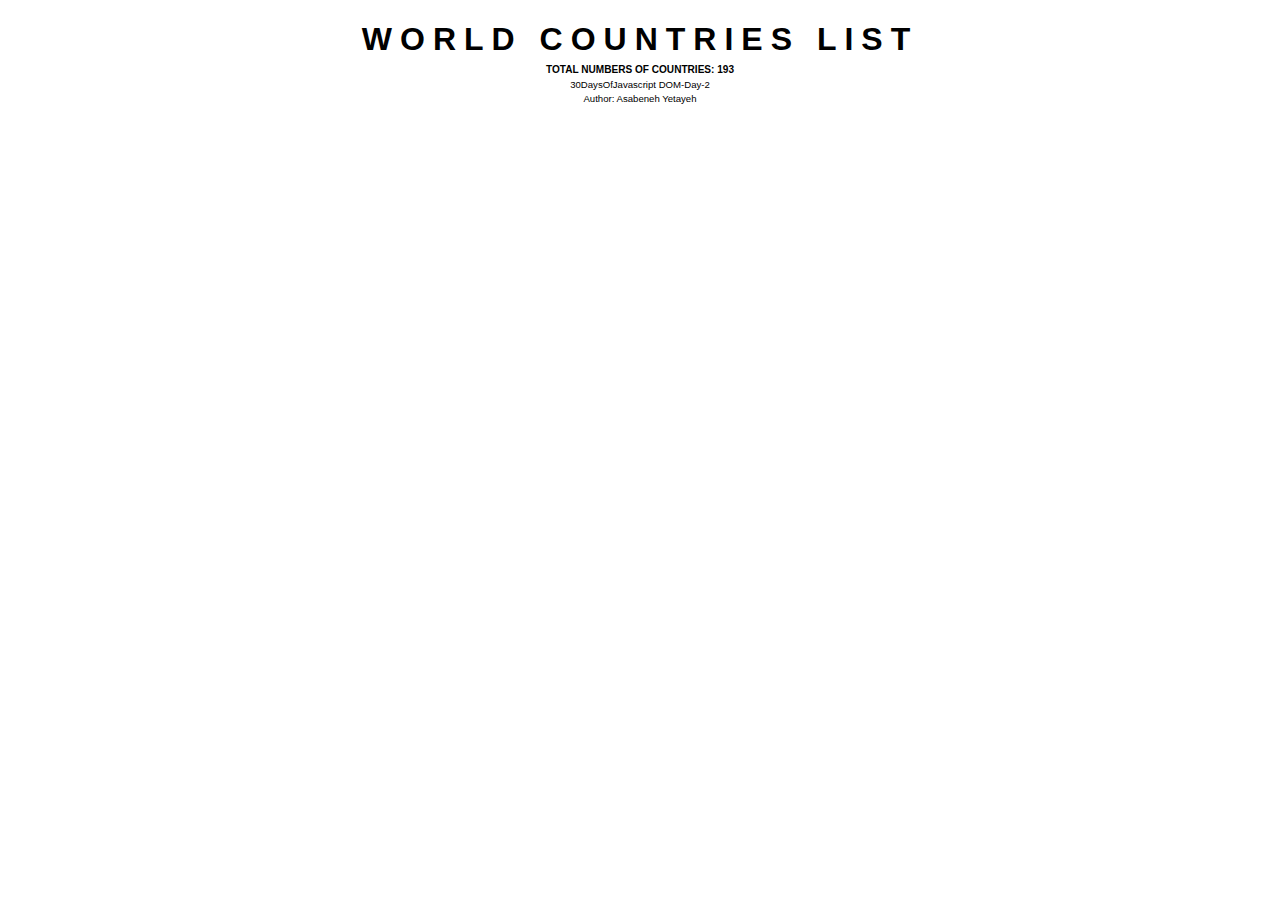
==== index.html @ 01994e41 "day22: Execrise:1" ====
<!DOCTYPE html>
<html lang="en">

<head>
    <meta charset="UTF-8">
    <meta name="viewport" content="width=device-width, initial-scale=1.0">
    <title>Document</title>
</head>

<body>
    <!-- <center style="font-family: cursive  ; margin-top: 2rem;">
        30 days of Javascript
        <br> Open your console
    </center> -->

    <!-- <script src="./day 01/script.js"></script> -->
    <!-- <script src="./day 01/variable.js"></script> -->
    <!-- <script src="./day 04/script.js"></script> -->
    <!-- <script src="./day 05/script.js"></script> -->
    <!-- <script src="./day 05/main.js"></script> -->
    <!-- <script src="./day 06/script.js" "></script> -->
    <!-- <script src="./day 07/script.js"></script> -->
    <!-- <script src="./day 08/script.js"></script> -->
    <!-- <script src="./day 09/script.js"></script> -->
    <!-- <script src="./day 12/script.js"></script> -->
    <!-- <script src="./day 13/script.js"></script> -->
    <!-- <p>A lion was once sleeping in the jungle when a mouse started running up and down his body just for fun. This disturbed the lion’s sleep, and he woke up quite angry. He was about to eat the mouse when the mouse desperately requested the lion to set him free. “I promise you, I will be of great help to you someday if you save me.” The lion laughed at the mouse’s confidence and let him go.</p>
    <p id="id1">One day, a few hunters came into the forest and took the lion with them. They tied him up against a tree. The lion was struggling to get out and started to whimper. Soon, the mouse walked past and noticed the lion in trouble. Quickly, he ran and gnawed on the ropes to set the lion free. Both of them sped off into the jungle.</p>
    <p id="id2">One day, king Akbar asked a question in his court that left everyone in the courtroom puzzled. As they all tried to figure out the answer, Birbal walked in and asked what the matter was. They repeated the question to him.</p>
    <p id="id3">A boy named Raj was upset because he had done poorly in his English test. He was sitting in his room when his grandmother came and comforted him. His grandmother sat beside him and gave him a pencil. Raj looked at his grandma puzzled, and said he didn’t deserve a pencil after his perfor</p>
    
    <h1>2</h1> -->
    <!-- <script src="./day 21/script.js"></script> -->
    
    <script src="./day 22/script.js">
    </script>


</body>

</html>
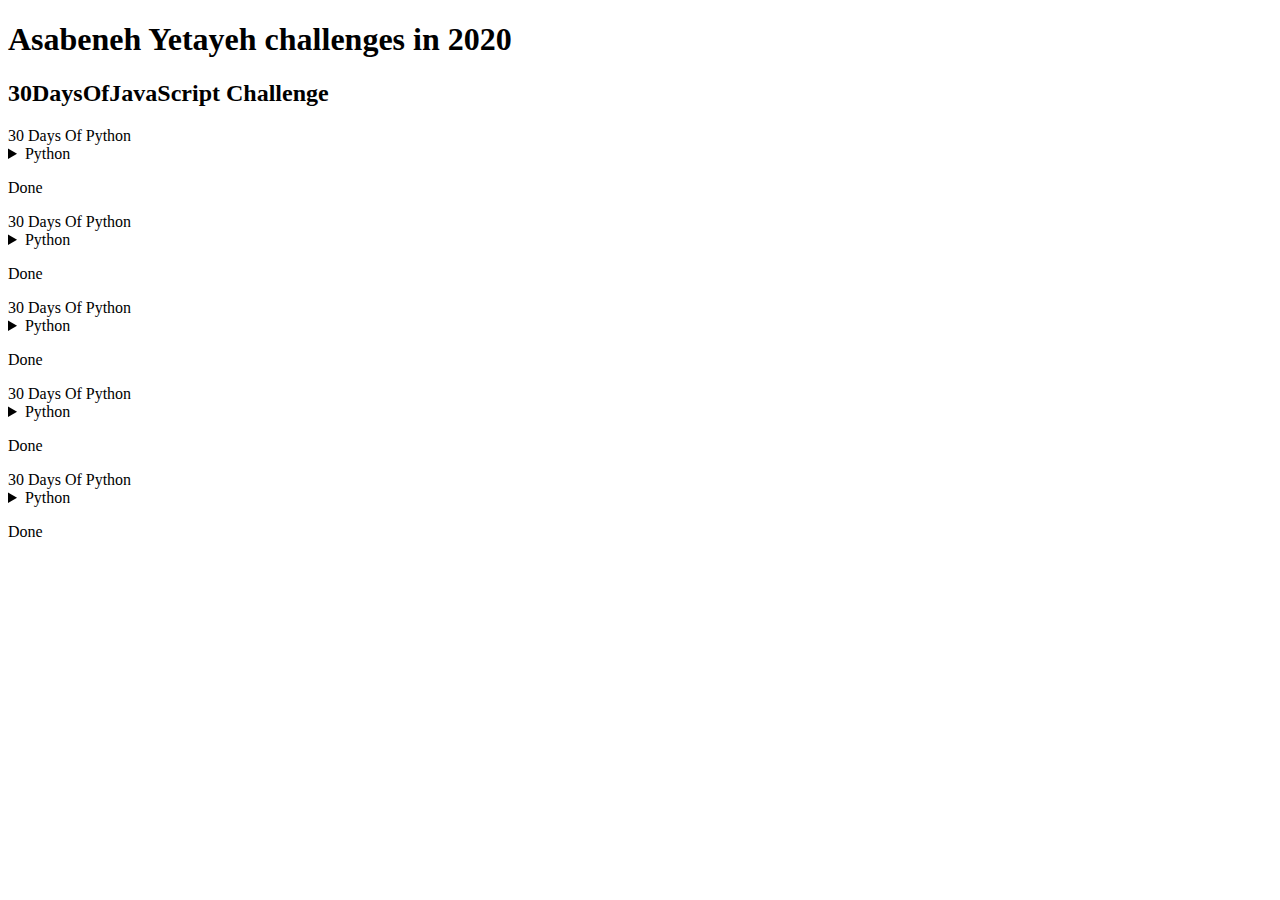
==== commit e52c4671: "feat: update datebase" ====
--- a/index.html
+++ b/index.html
@@ -19,7 +19,7 @@
     <!-- <script src="./day 05/script.js"></script> -->
     <!-- <script src="./day 05/main.js"></script> -->
     <!-- <script src="./day 06/script.js" "></script> -->
-    <!-- <script src="./day 07/script.js"></script> -->
+    <script src="./day 07/script.js"></script>
     <!-- <script src="./day 08/script.js"></script> -->
     <!-- <script src="./day 09/script.js"></script> -->
     <!-- <script src="./day 12/script.js"></script> -->
@@ -32,7 +32,77 @@
     <h1>2</h1> -->
     <!-- <script src="./day 21/script.js"></script> -->
     
-    <script src="./day 22/script.js">
+    <!-- <script src="./day 22/script.js"></script> -->
+		<header>
+			<h1>Asabeneh Yetayeh challenges in 2020</h1>
+			<h2>30DaysOfJavaScript Challenge</h2>
+		</header>
+        <!-- <div class="wrapper">
+    	</div> -->
+        <div class=“challenges-con”>
+            <div class=“challengeOne”>
+              30 Days Of Python
+              <details>
+                <summary>Python</summary>
+                <p>Python</p>
+                <p>Flask</p>
+                <p>Numpy</p>
+                <p>Puppy</p>
+                <p>Cat</p>
+              </details>
+              <p>Done</p>
+            </div>
+            <div class=“challengeTwo”>
+              30 Days Of Python
+              <details>
+                <summary>Python</summary>
+                <p>Python</p>
+                <p>Flask</p>
+                <p>Numpy</p>
+                <p>Puppy</p>
+                <p>Cat</p>
+              </details>
+              <p>Done</p>
+            </div>
+            <div class=“challengeThree”>
+              30 Days Of Python
+              <details>
+                <summary>Python</summary>
+                <p>Python</p>
+                <p>Flask</p>
+                <p>Numpy</p>
+                <p>Puppy</p>
+                <p>Cat</p>
+              </details>
+              <p>Done</p>
+            </div>
+            <div class=“challengeFour”>
+              30 Days Of Python
+              <details>
+                <summary>Python</summary>
+                <p>Python</p>
+                <p>Flask</p>
+                <p>Numpy</p>
+                <p>Puppy</p>
+                <p>Cat</p>
+              </details>
+              <p>Done</p>
+            </div>
+            <div class=“challengeFive”>
+              30 Days Of Python
+              <details>
+                <summary>Python</summary>
+                <p>Python</p>
+                <p>Flask</p>
+                <p>Numpy</p>
+                <p>Puppy</p>
+                <p>Cat</p>
+              </details>
+              <p>Done</p>
+            </div>
+      
+
+    <!-- <script src="./day 22 part2/script.js"> -->
     </script>
 
 
